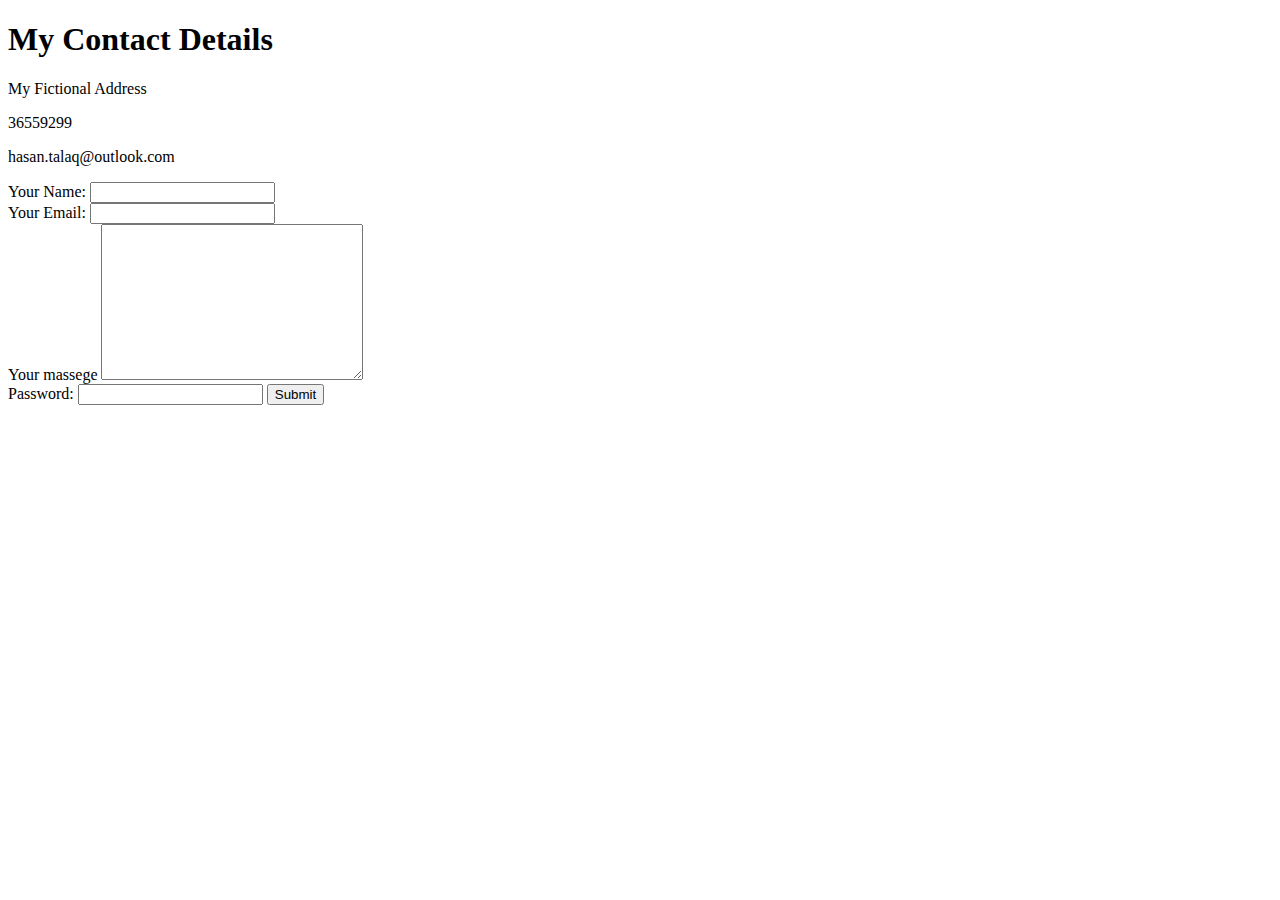
==== contact.html @ c893d091 "Add files via upload" ====
<!DOCTYPE html>
<html lang="en" dir="ltr">
  <head>
    <meta charset="utf-8">
    <title></title>
  </head>
  <body>
    <h1>My Contact Details</h1>
    <p>My Fictional Address</p>
    <p>36559299</p>
    <p>hasan.talaq@outlook.com</p>
    <form class="" action="mailto:hasan.talaq@outlook.com" method="post" enctype="text/plain">
      <label>Your Name:</label>
      <input type="text" name="name" value=""><br>
      <label>Your Email:</label>
      <input type="email" name="Email" value=""><br>
      <label>Your massege</label>
      <textarea name="massege" rows="10" cols="30"></textarea><br>
      <label>Password:</label>
      <input type="password" name="password" value="">
      <input type="submit" name=""><br>
    </form>
  </body>
</html>
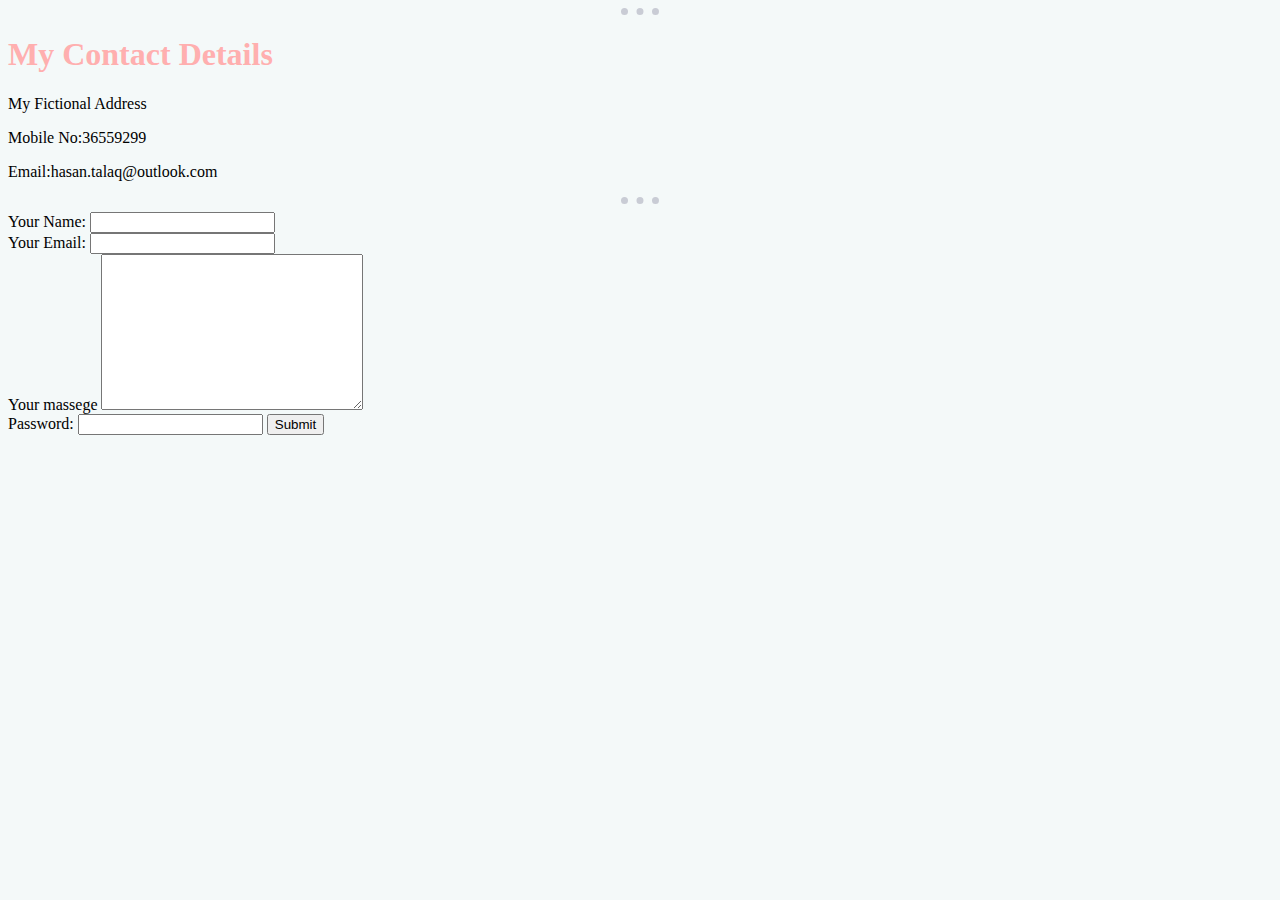
==== commit bb2b9731: "Update contact.html" ====
--- a/contact.html
+++ b/contact.html
@@ -2,13 +2,17 @@
 <html lang="en" dir="ltr">
   <head>
     <meta charset="utf-8">
-    <title></title>
+    <title>Contact page</title>
+    <link rel="stylesheet" href="style.css">
   </head>
   <body>
+    <hr>
     <h1>My Contact Details</h1>
+
     <p>My Fictional Address</p>
-    <p>36559299</p>
-    <p>hasan.talaq@outlook.com</p>
+    <p>Mobile No:36559299</p>
+    <p>Email:hasan.talaq@outlook.com</p>
+    <hr>
     <form class="" action="mailto:hasan.talaq@outlook.com" method="post" enctype="text/plain">
       <label>Your Name:</label>
       <input type="text" name="name" value=""><br>
--- a/style.css
+++ b/style.css
@@ -0,0 +1,21 @@
+  body{
+    background-color: #F4F9F9;
+  }
+hr{
+border-style:none;
+border-top-style: dotted;
+border-color: #C9CCD5;
+border-width:7px;
+width: 3%;
+}
+h1{
+  color: #FFAFAF;
+}
+h3{
+  color: #FFAFAF;
+}
+img {
+  border-radius: 4px;
+  padding: 5px;
+  width: 150px;
+}
